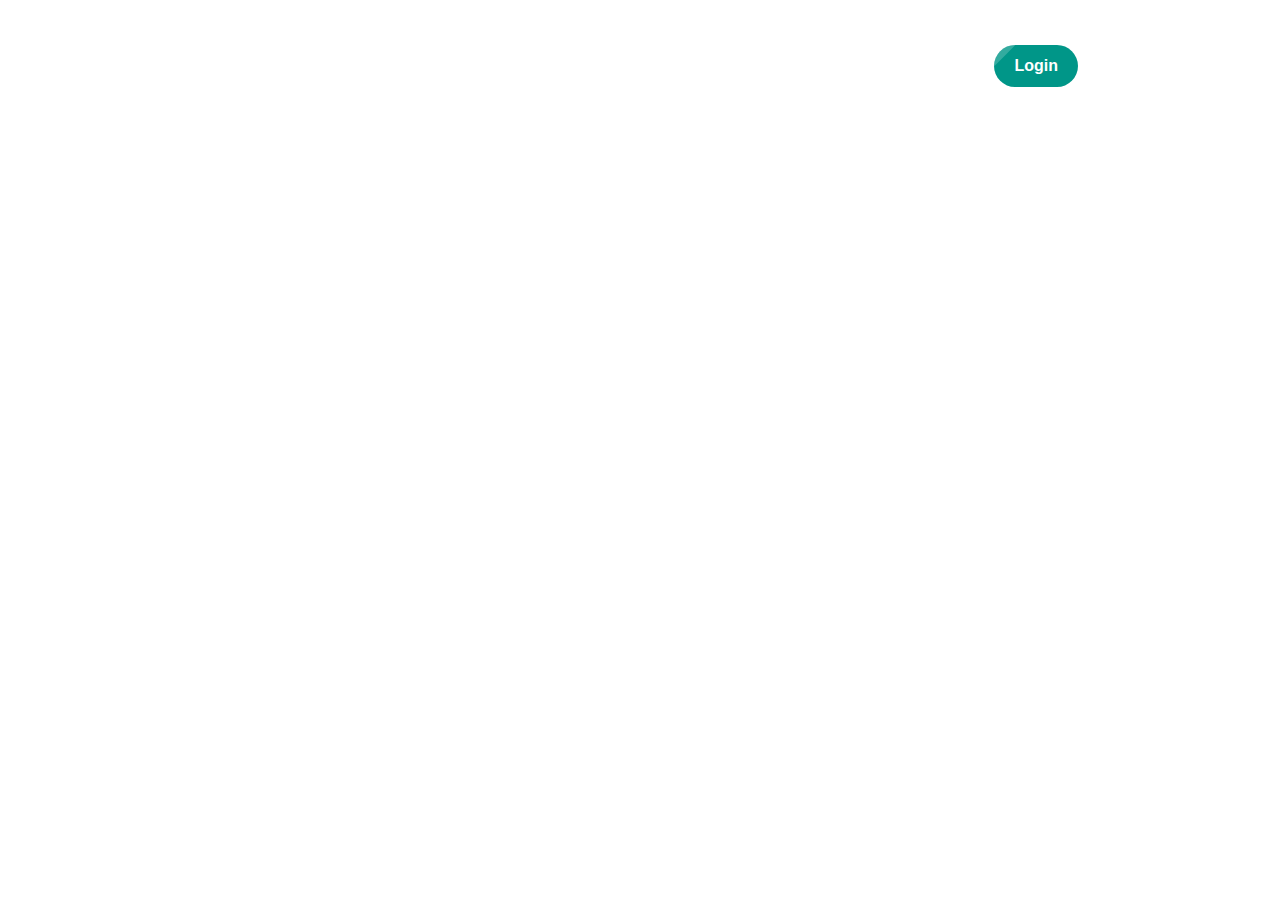
==== Desktop/fee project/home.html @ e7a6a47a "done" ====
<!DOCTYPE html>
<html lang="en">

<head>
    <meta charset="UTF-8">
    <meta name="viewport" content="width=device-width, initial-scale=1.0">
    <title>TOAST NOTIFICATION PROJECT G4/PG-03</title>
    <style>
        * {
            margin: 0;
            padding: 0;
            font-family: sans-serif;
        }

        body {
            background: url("https://www.codingnepalweb.com/wp-content/uploads/2022/12/Create-A-Toast-Notification-in-HTML-CSS-JavaScript-Toast-Notification-in-JavaScript.jpg");
            background-size: cover;
            /* background-position: center; */
        }

        header {
            background-color: transparent;
            color: #fff;
            padding: 15px;
            text-align: center;
        }

        .banner {
            width: 100%;
            height: 100vh;
            background: linear-gradient(rgba(0, 0, 0, 0.74)), (rgba(0, 0, 0, 0.74));
            background-size: cover;
            background-position: center;
        }

        .hehe {
            width: 85%;
            margin: default;
            padding: 35px 0;
            display: flex;
            align-items: center;
            justify-content: space-between;
        }

        .hehe ul li {
            list-style: none;
            display: inline-block;
            margin: 0 20px;
            position: relative;
        }

        .hehe ul li a {
            text-decoration: none;
            color: #fff;
            text-transform: uppercase;
        }

        .hehe ul li::after {
            content: '';
            height: 3px;
            width: 0;
            background: #009688;
            position: absolute;
            left: 0;
            bottom: -10px;
            transition: 0.5s;
        }

        .hehe ul li:hover::after {
            width: 100%;
        }

        .content {
            width: 100%;
            position: absolute;
            top: 50%;
            transform: translate(-50%);
            text-align: center;
            color: #fff;
        }

        .content h1 {
            font-size: 70px;
            margin-top: 80px;
        }

        .content p {
            margin: 20px auto;
            font-weight: 100;
            line-height: 25px;
        }

        .login-btn {
            display: inline-block;
            padding: 12px 20px;
            text-align: center;
            margin: 10px 10px;
            border-radius: 50px;
            font-weight: bold;
            border: none;
            background: #009688;
            color: #fff;
            text-decoration: none;
            cursor: pointer;
            position: relative;
            overflow: hidden;
        }

        .login-btn:before {
            content: '';
            background: rgba(255, 255, 255, 0.2);
            position: absolute;
            top: 0;
            left: 0;
            width: 100%;
            height: 100%;
            transform: skewX(-45deg) translateX(-100%);
            transition: transform 0.5s;
        }

        .login-btn:hover:before {
            transform: skewX(-45deg) translateX(0);
        }
    </style>
</head>

<body>
    <div class="banner">
        <div class="hehe">
            <ul>
                <li><a href="home.html">Home</a></li>
                <li><a href="t&c.html">T&C</a></li>
                <li><a href="quiz.html">Quiz</a></li>
            </ul>
            <div>
                <a href="login.html" class="login-btn">Login</a>
            </div>
        </div>
    </div>
</body>

</html>
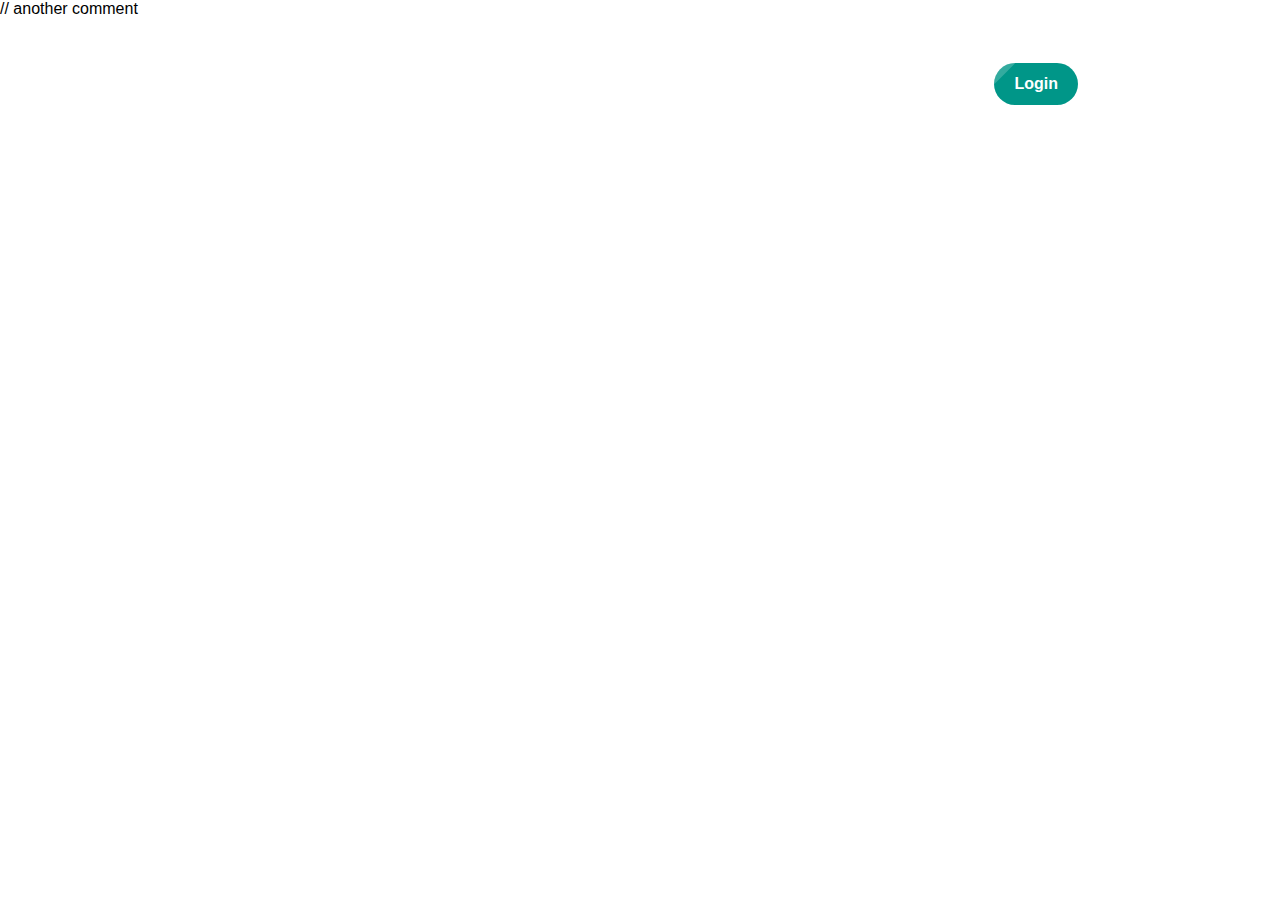
==== commit e483608c: "Update home.html" ====
--- a/Desktop/fee project/home.html
+++ b/Desktop/fee project/home.html
@@ -1,6 +1,6 @@
 <!DOCTYPE html>
 <html lang="en">
-
+// another comment
 <head>
     <meta charset="UTF-8">
     <meta name="viewport" content="width=device-width, initial-scale=1.0">
@@ -139,4 +139,4 @@
     </div>
 </body>
 
-</html>+</html>
